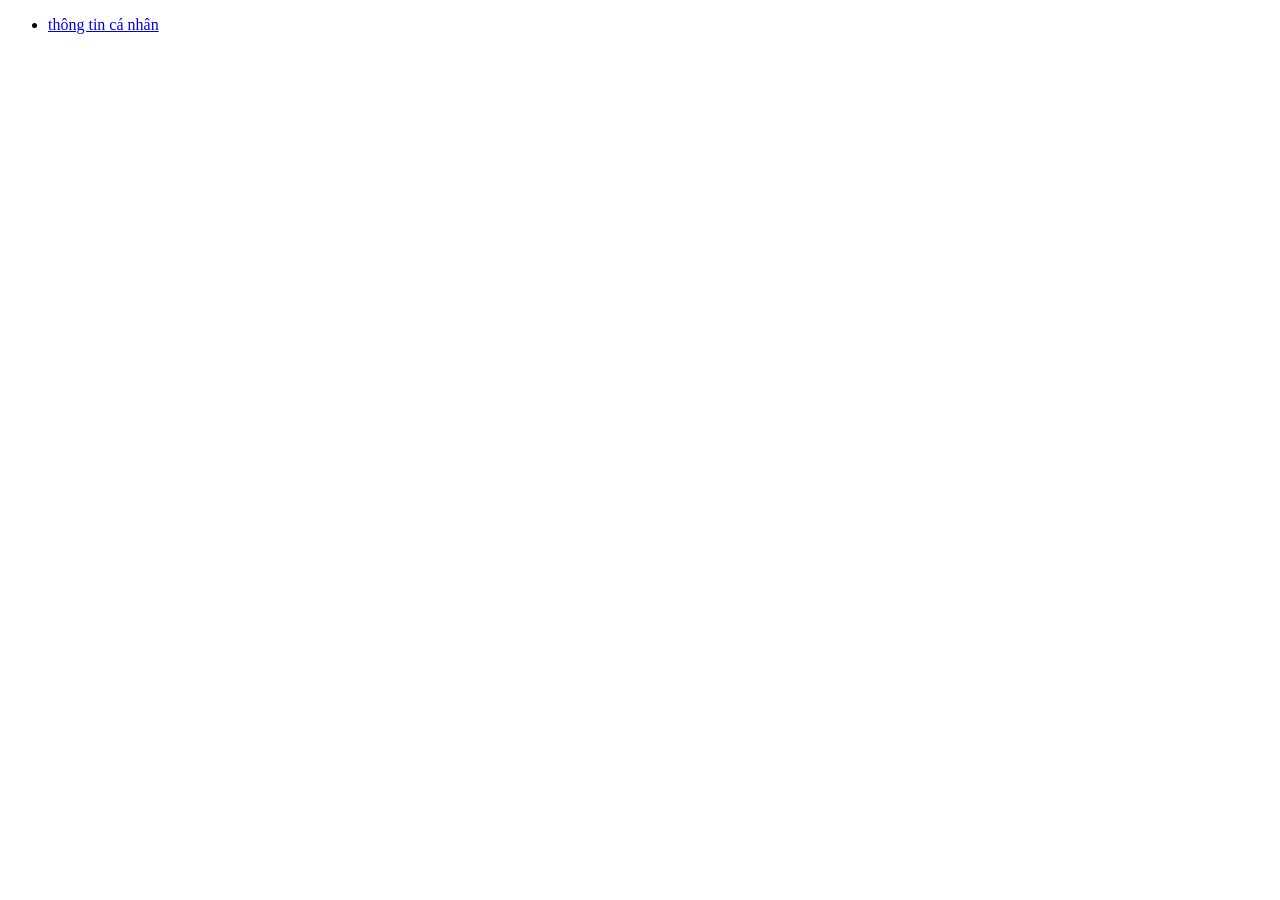
==== index.html @ 435b8ad5 "capnhat" ====
﻿<!DOCTYPE html>
<html lang="vi">
	<head>
		<title>thiet ke wed</title>
		<meta charset="utf-8">
	</head>
	<body>
	<ul>
		<li>
			<a href="html/page1.html">thông tin cá nhân</a>
		</li>
	</ul>
	</body>
</html>
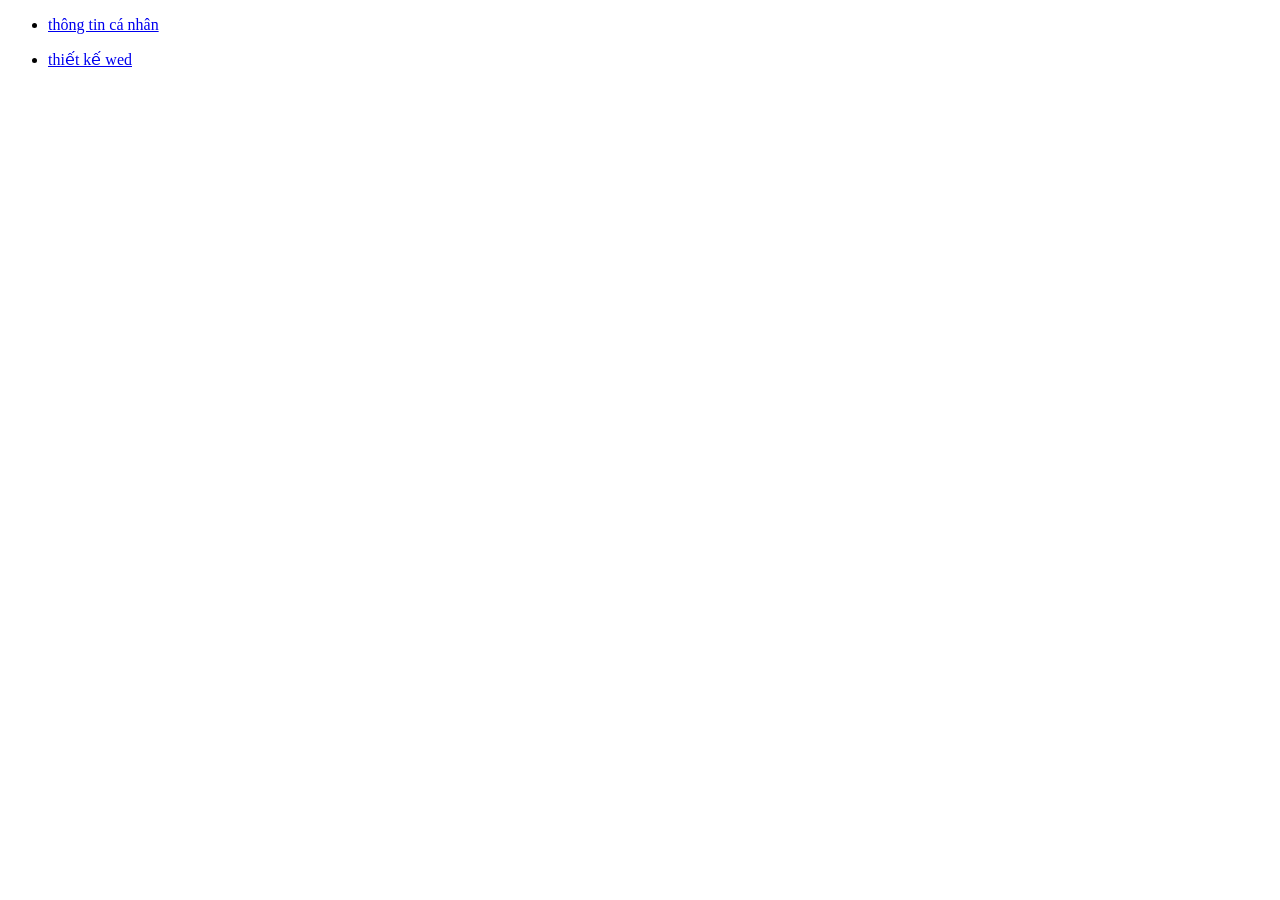
==== commit ba10ff3a: "dk" ====
--- a/index.html
+++ b/index.html
@@ -10,5 +10,10 @@
 			<a href="html/page1.html">thông tin cá nhân</a>
 		</li>
 	</ul>
+	<ul>
+		<li>
+			<a href="html/page2.html">thiết kế wed</a>
+		</li>
+	</ul>
 	</body>
 </html>
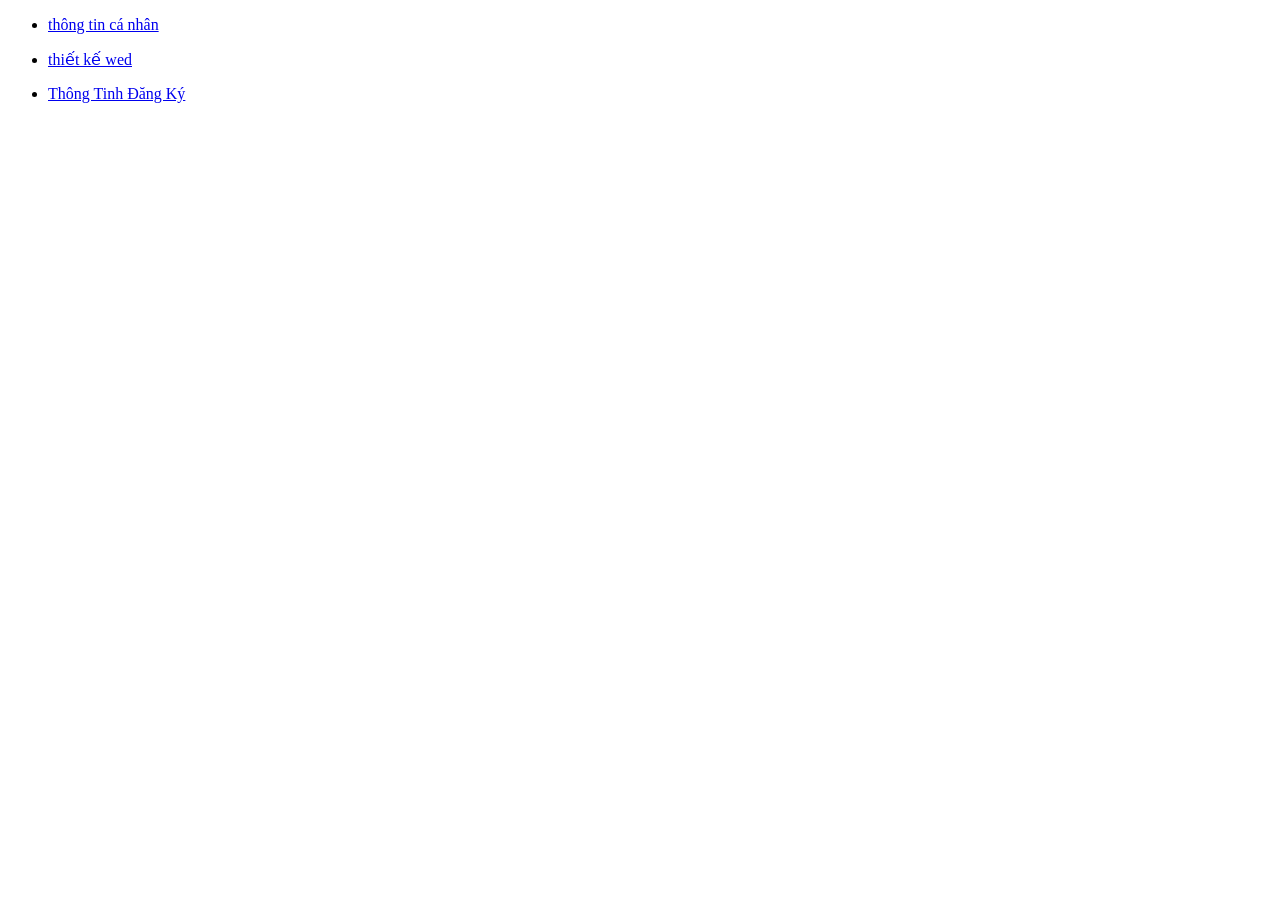
==== commit 11ece581: "dk" ====
--- a/index.html
+++ b/index.html
@@ -15,5 +15,10 @@
 			<a href="html/page2.html">thiết kế wed</a>
 		</li>
 	</ul>
+	<ul>
+		<li>
+			<a href="html/page3.html">Thông Tinh Đăng Ký</a>
+		</li>
+	</ul>
 	</body>
 </html>
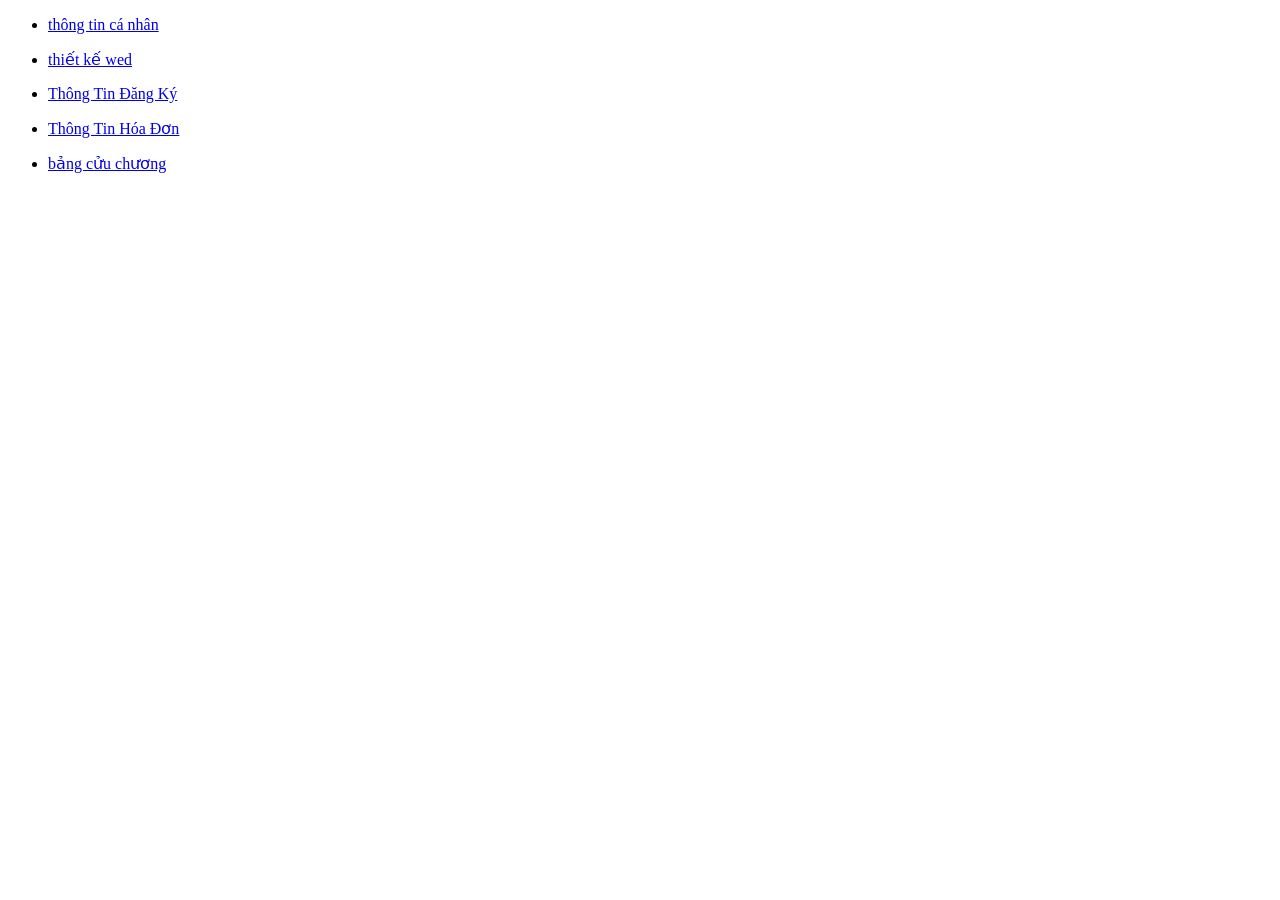
==== commit 620e2fea: "dkkkkkkkk" ====
--- a/index.html
+++ b/index.html
@@ -17,7 +17,17 @@
 	</ul>
 	<ul>
 		<li>
-			<a href="html/page3.html">Thông Tinh Đăng Ký</a>
+			<a href="html/page3.html">Thông Tin Đăng Ký</a>
+		</li>
+	</ul>
+	<ul>
+		<li>
+			<a href="html/page4.html">Thông Tin Hóa Đơn</a>
+		</li>
+	</ul>
+	<ul>
+		<li>
+			<a href="html/page5.html">bảng cửu chương</a>
 		</li>
 	</ul>
 	</body>
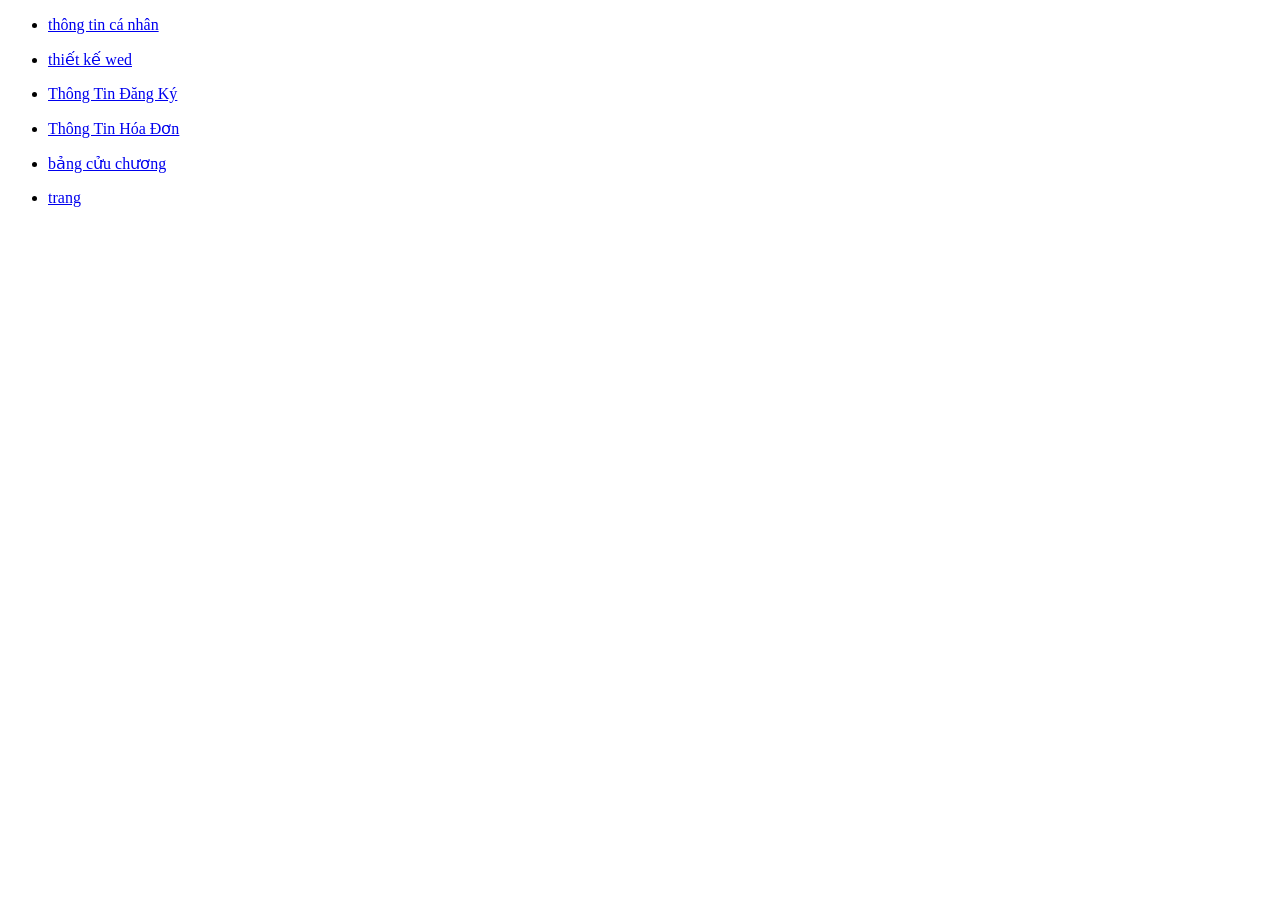
==== commit 21a05c04: "page6" ====
--- a/index.html
+++ b/index.html
@@ -30,5 +30,10 @@
 			<a href="html/page5.html">bảng cửu chương</a>
 		</li>
 	</ul>
+	<ul>
+		<li>
+			<a href="html/page6.html">trang </a>
+		</li>
+	</ul>
 	</body>
 </html>
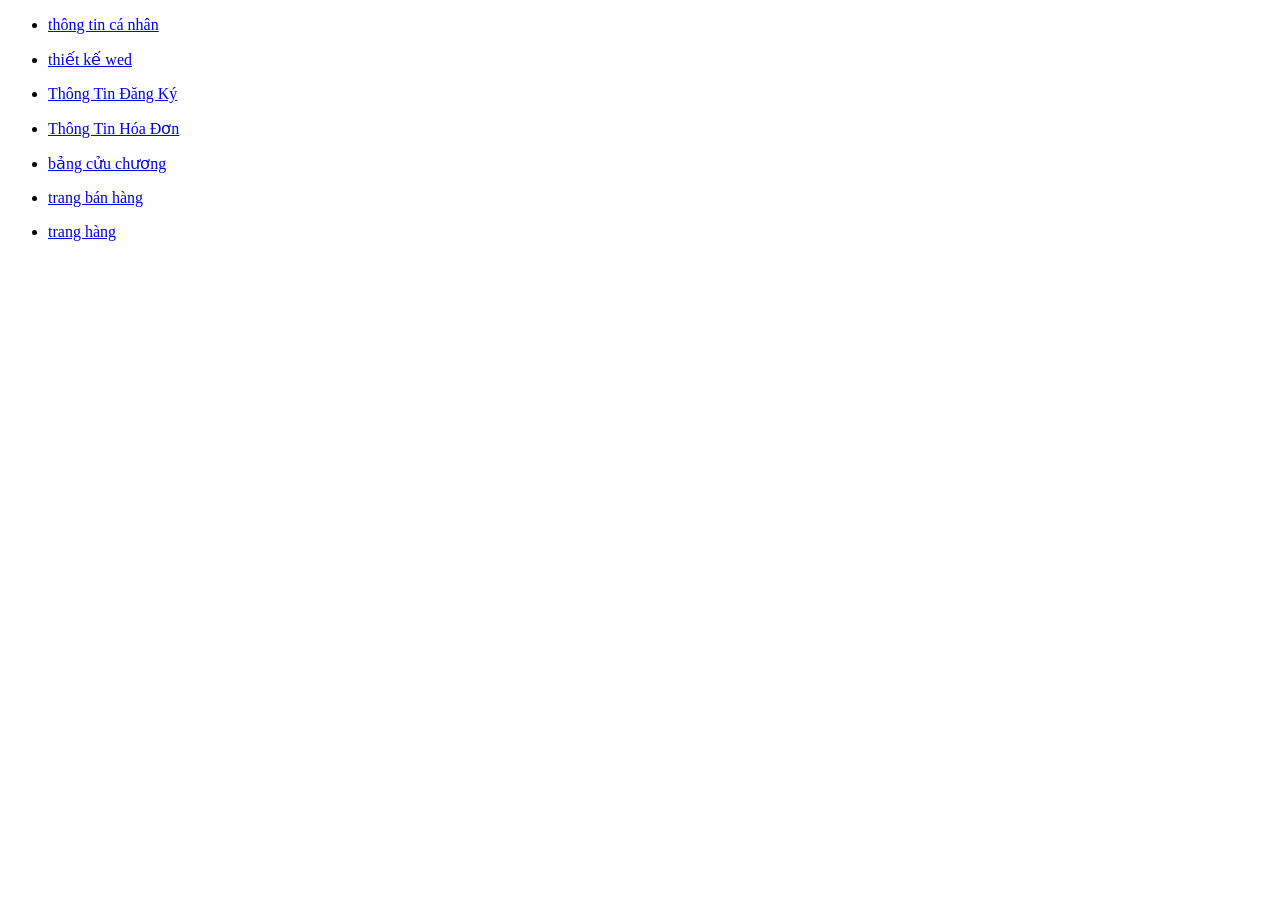
==== commit fbfe14ec: "dkkkkkkkkkkkk" ====
--- a/index.html
+++ b/index.html
@@ -32,7 +32,12 @@
 	</ul>
 	<ul>
 		<li>
-			<a href="html/page6.html">trang </a>
+			<a href="html/page6.html">trang bán hàng</a>
+		</li>
+	</ul>
+		<ul>
+		<li>
+			<a href="html/page7.html">trang hàng</a>
 		</li>
 	</ul>
 	</body>
